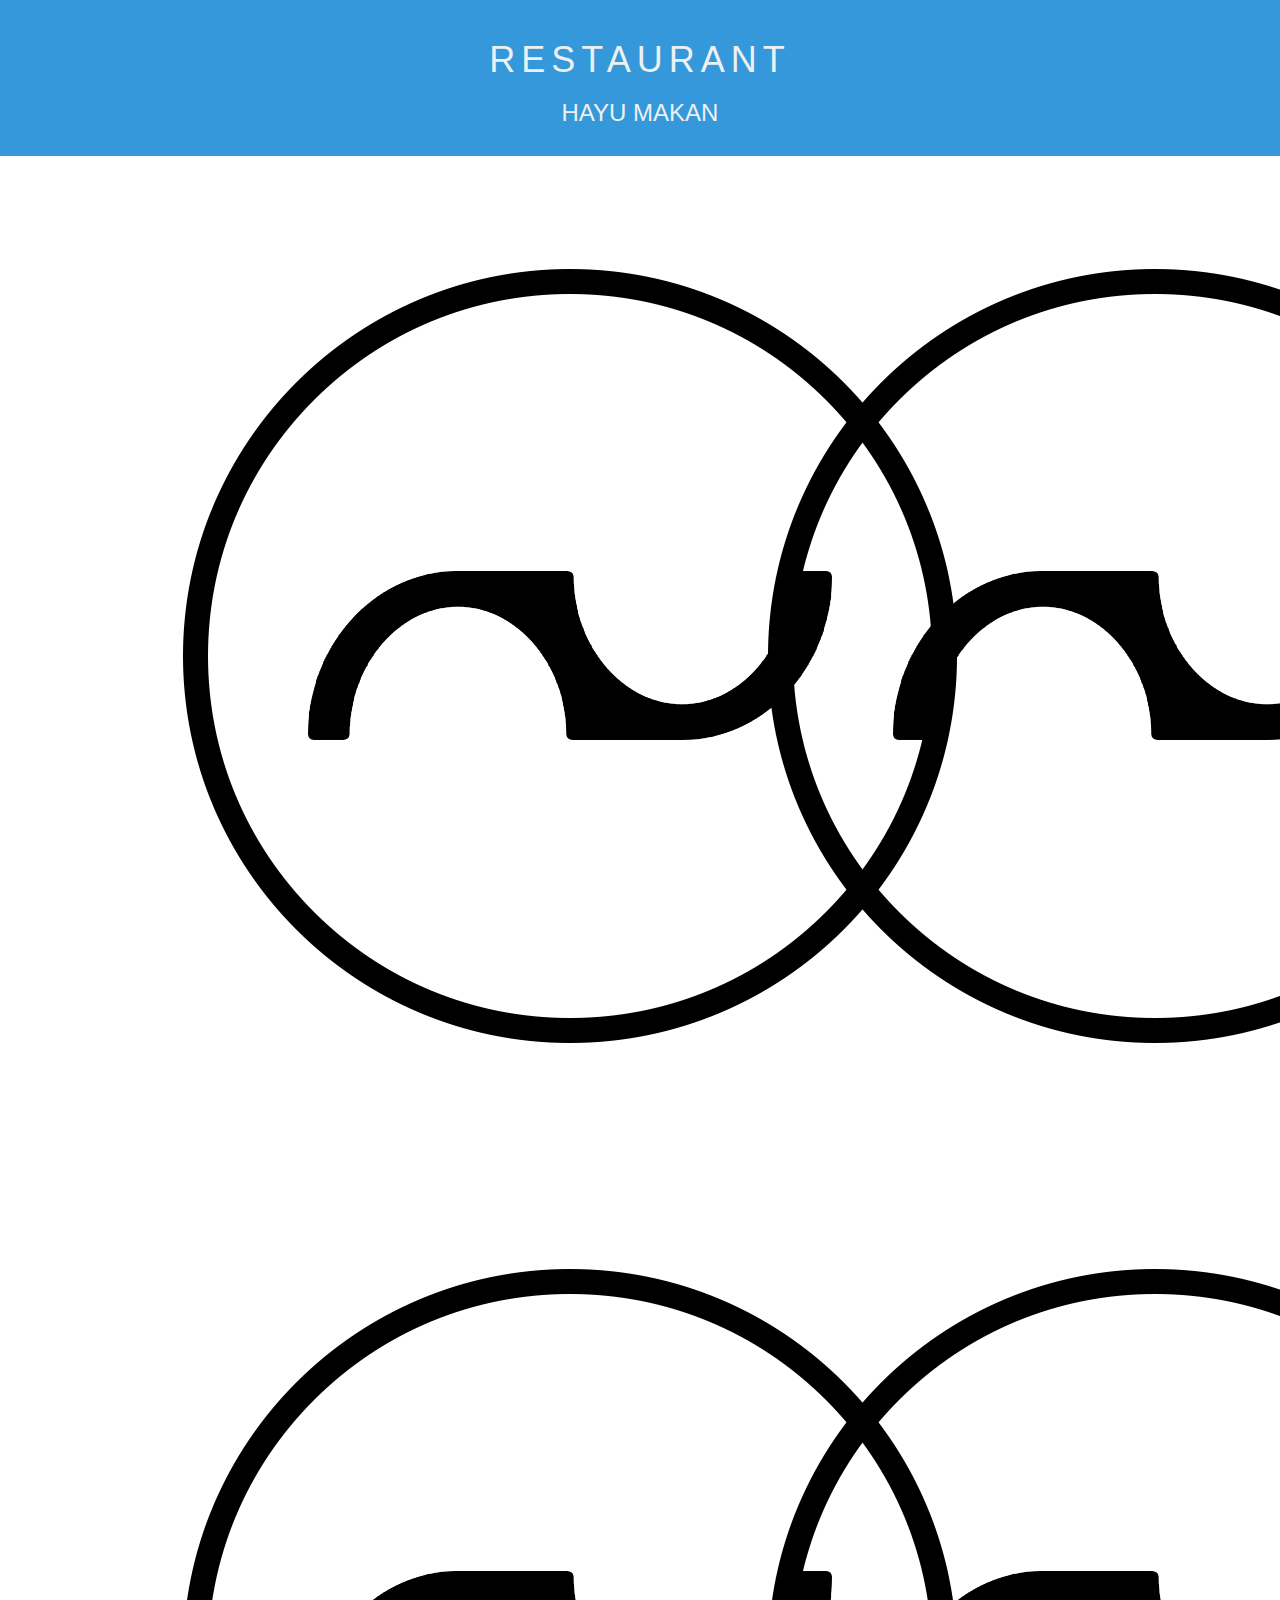
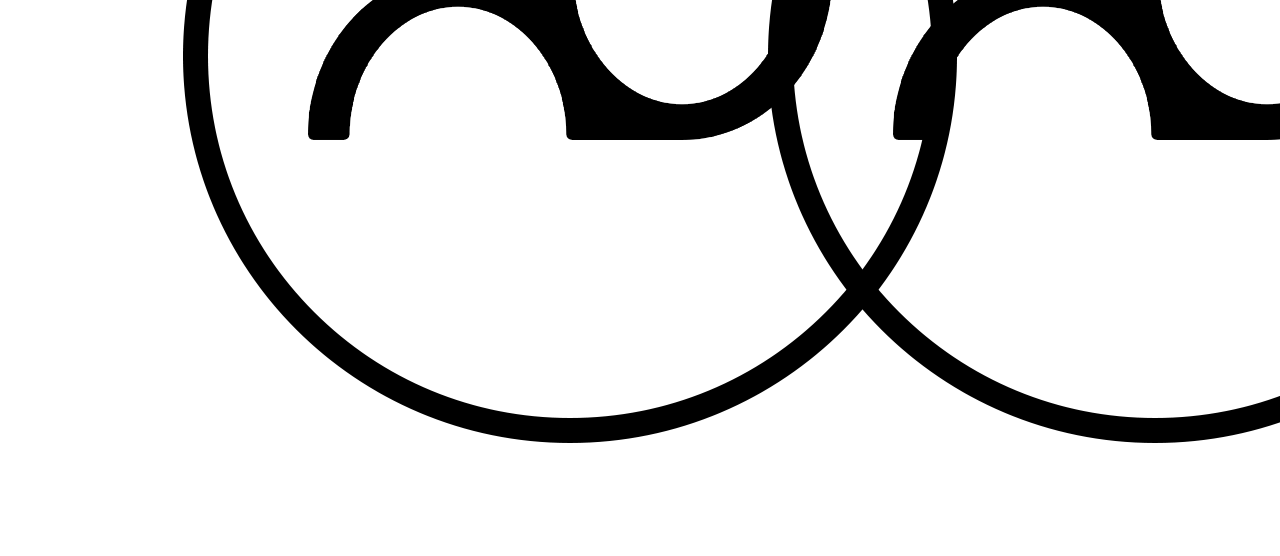
==== menu_pelayan.html @ 9cfa4b15 "Menambahkan 2 menu" ====
<!DOCTYPE html>
<html lang="en">
  <head>
    <meta charset="utf-8">
    <meta http-equiv="X-UA-Compatible" content="IE=edge">
    <meta name="viewport" content="width=device-width, initial-scale=1">
    <!-- The above 3 meta tags *must* come first in the head; any other head content must come *after* these tags -->
    <title>Bootstrap 101 Template</title>

    <!-- Bootstrap -->
    <link href="css/bootstrap.min.css" rel="stylesheet">
    <link rel="stylesheet" type="text/css" href="style.css">

    <!-- HTML5 shim and Respond.js for IE8 support of HTML5 elements and media queries -->
    <!-- WARNING: Respond.js doesn't work if you view the page via file:// -->
    <!--[if lt IE 9]>
      <script src="https://oss.maxcdn.com/html5shiv/3.7.3/html5shiv.min.js"></script>
      <script src="https://oss.maxcdn.com/respond/1.4.2/respond.min.js"></script>
    <![endif]-->
  </head>
  <body>
    <div class="header text-center">
      <div class="container">
        <h1>RESTAURANT</h1>
        <h3>HAYU MAKAN</h3>
      </div>  
    </div>

    <div class="menu_pelayan">
      <div class="container">
        <div class="row text-center">
          <div class="col-md-6">
            <img src="img/logoblack.png" class="img-circle">
          </div>
          <div class="col-md-6">
            <a href="login.html"><img src="img/logoblack.png" class="img-circle"></a>
          </div>
        </div>
        <div class="row text-center">
          <div class="col-md-6">
            <a href="login.html"><img src="img/logoblack.png" class="img-circle"></a>
          </div>
          <div class="col-md-6">
            <a href="login.html"><img src="img/logoblack.png" class="img-circle"></a>
          </div>
        </div>
      </div>
    </div>

    <!-- jQuery (necessary for Bootstrap's JavaScript plugins) -->
    <script src="https://ajax.googleapis.com/ajax/libs/jquery/1.12.4/jquery.min.js"></script>
    <!-- Include all compiled plugins (below), or include individual files as needed -->
    <script src="js/bootstrap.min.js"></script>
  </body>
</html>
---- style.css ----
.jumbotron {
	background-size: cover;
	background-color: #ecf0f1;
	height: 100vh;
}

.jumbotron h1, h2, h3, p {
	color: #bdc3c7;
}

.jumbotron img {
	width: 300px;
}

.jumbotron a {
	font-size: 18px;
	background-color: #3498db;
	width: 200px;
	border-radius: 40px;
	color: #ecf0f1;
}

.header {
	background-color: #3498db;
	color: #ecf0f1;
	padding: 20px;
}

.header h1 {
	letter-spacing: 6px;
}

.header h3 {
	color: #ecf0f1;
}


/*LOGIN*/
.login {
    background-color: #ecf0f1;
    height: 100vh;
}

.login h1, h2, h3, p {
    font-family: 'Roboto Slab', sans-serif;
}

.login h1 {
    color: #bdc3c7;
}

.input-text{
    background-color: transparent;
    padding:15px 16px;
    border:1px solid #ccc;
    width:85%;
    height:50px;
    display:block;
    border-radius:40px;
    font-size:15px;
    color:#3498db;
    font-family: 'Roboto Slab', sans-serif;
    margin:0 0 15px 0;
    transition:all 0.3s ease-in-out;
    -moz-transition:all 0.3s ease-in-out;
    -webkit-transition:all 0.3s ease-in-out;

}
.input-text:focus {
    border: 1px solid #3498db;
    outline:0;
    -webkit-box-shadow: inset 0 1px 1px rgba(0, 0, 0, 0.075), 0 0 8px rgba(124, 197, 118, 0.3);
    -moz-box-shadow: inset 0 1px 1px rgba(0, 0, 0, 0.075), 0 0 8px rgba(124, 197, 118, 0.3);    
    box-shadow: inset 0 1px 1px rgba(0, 0, 0, 0.075), 0 0 8px rgba(124, 197, 118, 0.3);
}

.input-text.text-area{
    height:165px;
}

.input-btn{
    width:85%;
    height:55px;
    background: #3aa8f2;
    border-radius:40px;
    color: #ecf0f1;
    font-family: 'Roboto Slab', sans-serif;
    font-weight:400;
    border:0px;
    transition:all 0.3s ease-in-out;
    -moz-transition:all 0.3s ease-in-out;
    -webkit-transition:all 0.3s ease-in-out;
    border-color: transparent;
}

.input-btn:hover{
    background: #3498db;
    color: #ecf0f1;
    border-color: transparent;
}

.validation {
    color: red;
    display:none;
    margin: 0 0 20px;
    font-weight:400;
    font-size:13px;
}

#sendmessage {
    color: #7cc576;
    border:1px solid #7cc576;
    display:none;
    text-align:center;
    padding:15px;
    font-weight:600;
    margin-bottom:15px;
}

#errormessage {
    color: red;
    display:none;
    border:1px solid red;
    text-align:center;
    padding:15px;
    font-weight:600;
    margin-bottom:15px;
}

#sendmessage.show, #errormessage.show, .show {
    display:block;
}
/*AKHIR LOGIN*/



/*FORM BACK*/
.form img{
	opacity:0.7;
}

.form img:hover{
	opacity:1.0;
}
/*AKHIR FORM BACK*/



/*MENU*/
.menu {
	background-color: #ecf0f1;
}

.menu img {
	max-width: 450px
}
/*AKHIR MENU*/
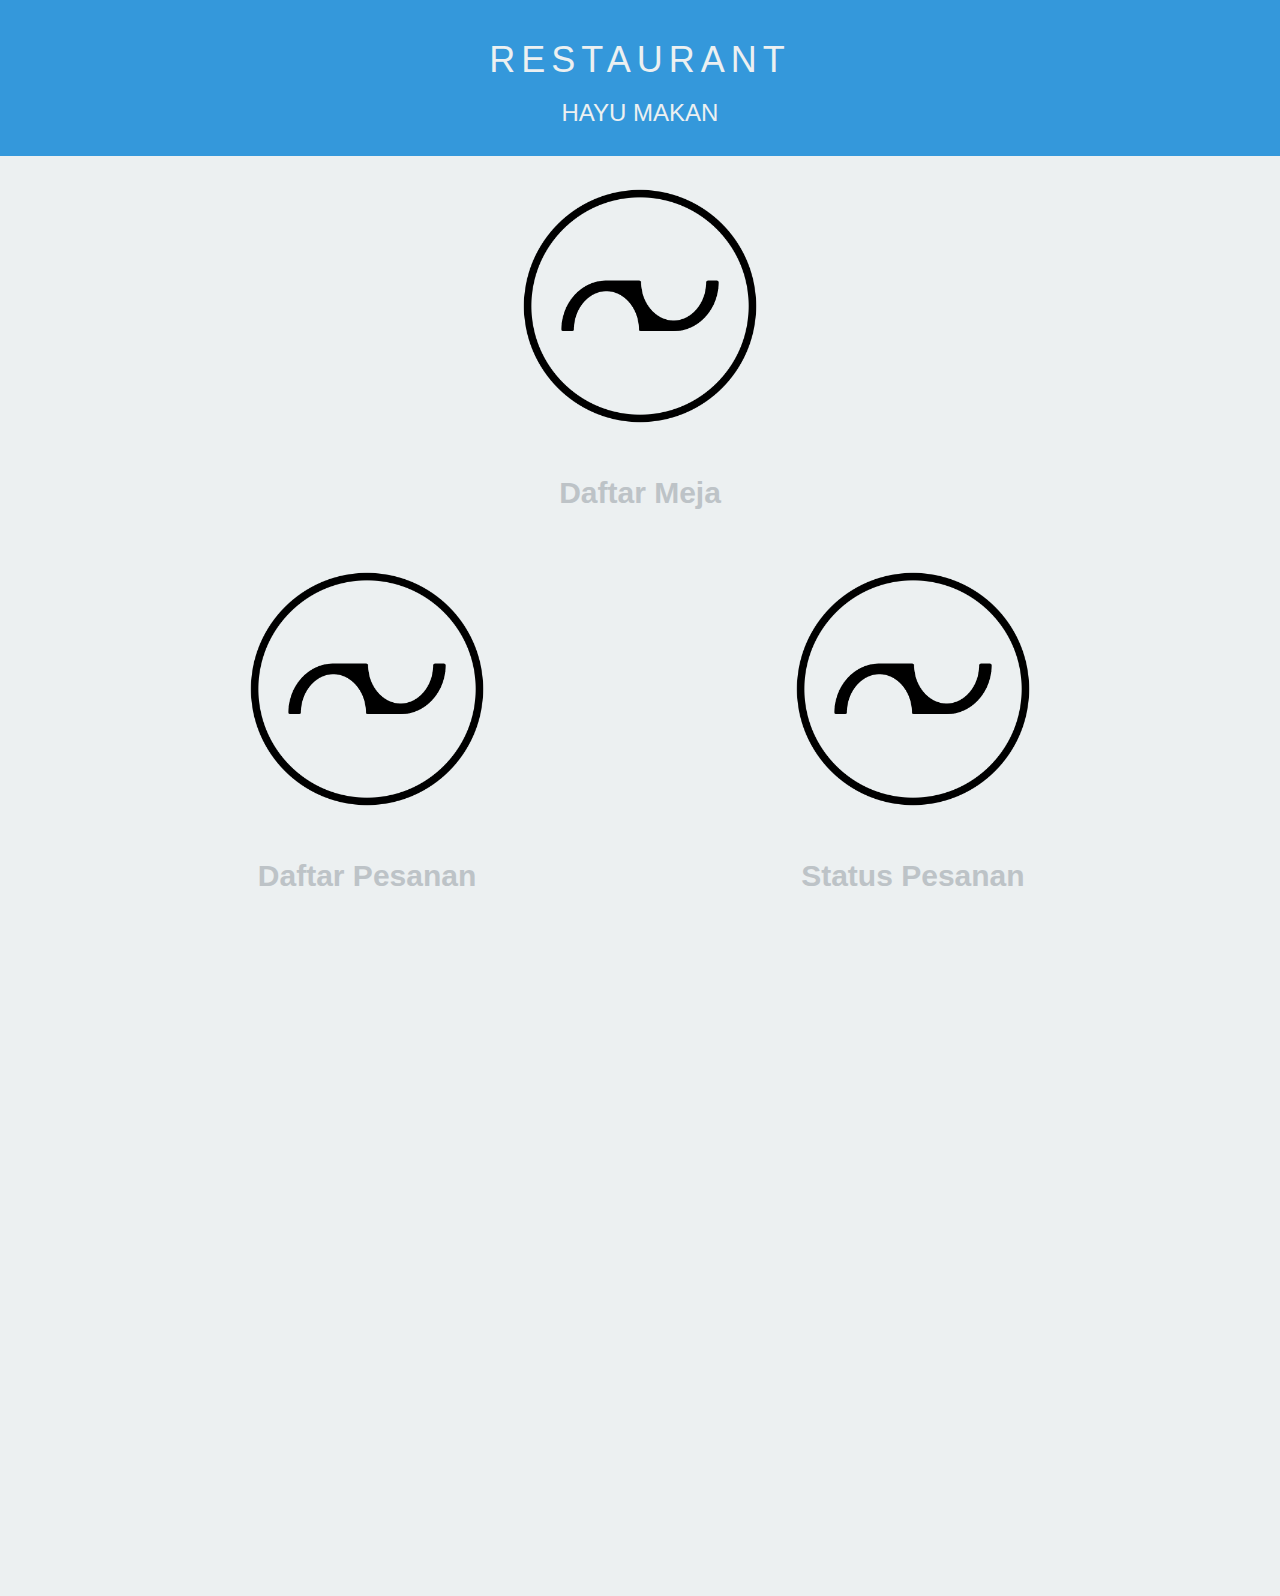
==== commit 4c52b4b7: "Tambah Menu" ====
--- a/menu_pelayan.html
+++ b/menu_pelayan.html
@@ -19,30 +19,30 @@
     <![endif]-->
   </head>
   <body>
-    <div class="header text-center">
+     <div class="header text-center">
       <div class="container">
         <h1>RESTAURANT</h1>
         <h3>HAYU MAKAN</h3>
-      </div>  
+      </div>
     </div>
 
-    <div class="menu_pelayan">
-      <div class="container">
-        <div class="row text-center">
-          <div class="col-md-6">
-            <img src="img/logoblack.png" class="img-circle">
-          </div>
-          <div class="col-md-6">
-            <a href="login.html"><img src="img/logoblack.png" class="img-circle"></a>
-          </div>
+    <div class="menu text-center">
+      <div class="row">
+        <div class="col-md-6 col-md-offset-3">
+          <a href="daftar_meja_pelayan.html"><img src="img/logoblack.png" class="img-circle"></a>
+          <h2><b>Daftar Meja</b></h2>
         </div>
-        <div class="row text-center">
-          <div class="col-md-6">
-            <a href="login.html"><img src="img/logoblack.png" class="img-circle"></a>
-          </div>
-          <div class="col-md-6">
-            <a href="login.html"><img src="img/logoblack.png" class="img-circle"></a>
-          </div>
+      </div>
+
+      <br>
+      <div class="row">
+        <div class="col-md-5 col-md-offset-1">
+          <a href="daftar_pesanan_pelayan.html"><img src="img/logoblack.png" class="img-circle"></a>
+          <h2><b>Daftar Pesanan</b></h2>
+        </div>
+        <div class="col-md-5">
+          <a href="status_pesanan_pelayan.html"><img src="img/logoblack.png" class="img-circle"></a>
+          <h2><b>Status Pesanan</b></h2>
         </div>
       </div>
     </div>
--- a/style.css
+++ b/style.css
@@ -34,6 +34,11 @@
 	color: #ecf0f1;
 }
 
+.centerkonten {
+    padding-top: 50px; 
+    align-content: center;
+    text-align: center;
+}
 
 /*LOGIN*/
 .login {
@@ -148,10 +153,116 @@
 
 /*MENU*/
 .menu {
-	background-color: #ecf0f1;
+	background-size: cover;
+    background-color: #ecf0f1;
+    height: 160vh;
 }
 
 .menu img {
-	max-width: 450px
-}
-/*AKHIR MENU*/+	width: 300px
+}
+
+.menu a {
+    font-size: 18px;
+    width: 200px;
+    border-radius: 40px;
+    color: #ecf0f1;
+}
+
+
+/*MENU PELAYAN*/
+.meny_pelayan {
+    background-size: cover;
+    background-color: #ecf0f1;
+    height: auto;
+}
+.menu_pelayan h1 {
+    color: #3498db;
+    text-align: center;
+}
+
+.menu_pelayan h2 h3 {
+    color: #cccccc;
+}
+
+.menu_pelayan a {
+    font-size: 18px;
+    background-color: #3498db;
+    width: 200px;
+    border-radius: 40px;
+    color: #ecf0f1;
+}
+
+.menu_pelayan p {
+    color: #cccccc;
+}
+
+.menu_pelayan img {
+    width: 450px;
+}
+
+/*MENU_KASIR*/
+.meny_kasir {
+    background-size: cover;
+    background-color: #ecf0f1;
+    height: auto;
+}
+
+.menu_kasir h1 {
+    color: #3498db;
+    text-align: center;
+}
+
+.menu_kasir h2 {
+    color: #cccccc;
+}
+
+.menu_kasir a {
+    font-size: 18px;
+    background-color: #3498db;
+    width: 200px;
+    border-radius: 40px;
+    color: #ecf0f1;
+}
+
+.menu_kasir p {
+    color: #cccccc;
+}
+
+.menu_kasir img {
+    width: 450px;
+}
+
+/*MENU_PANTRY*/
+.meny_pantry {
+    background-size: cover;
+    background-color: #ecf0f1;
+    height: auto;
+}
+
+.menu_pantry h1 {
+    color: #3498db;
+    text-align: center;
+}
+
+.menu_pantry h2 {
+    color: #cccccc;
+}
+
+.menu_pantry a {
+    font-size: 18px;
+    background-color: #3498db;
+    width: 200px;
+    border-radius: 40px;
+    color: #ecf0f1;
+}
+
+.menu_pantry p {
+    color: #cccccc;
+}
+
+.menu_pantry img {
+    width: 450px;
+}
+
+/*AKHIR MENU*/
